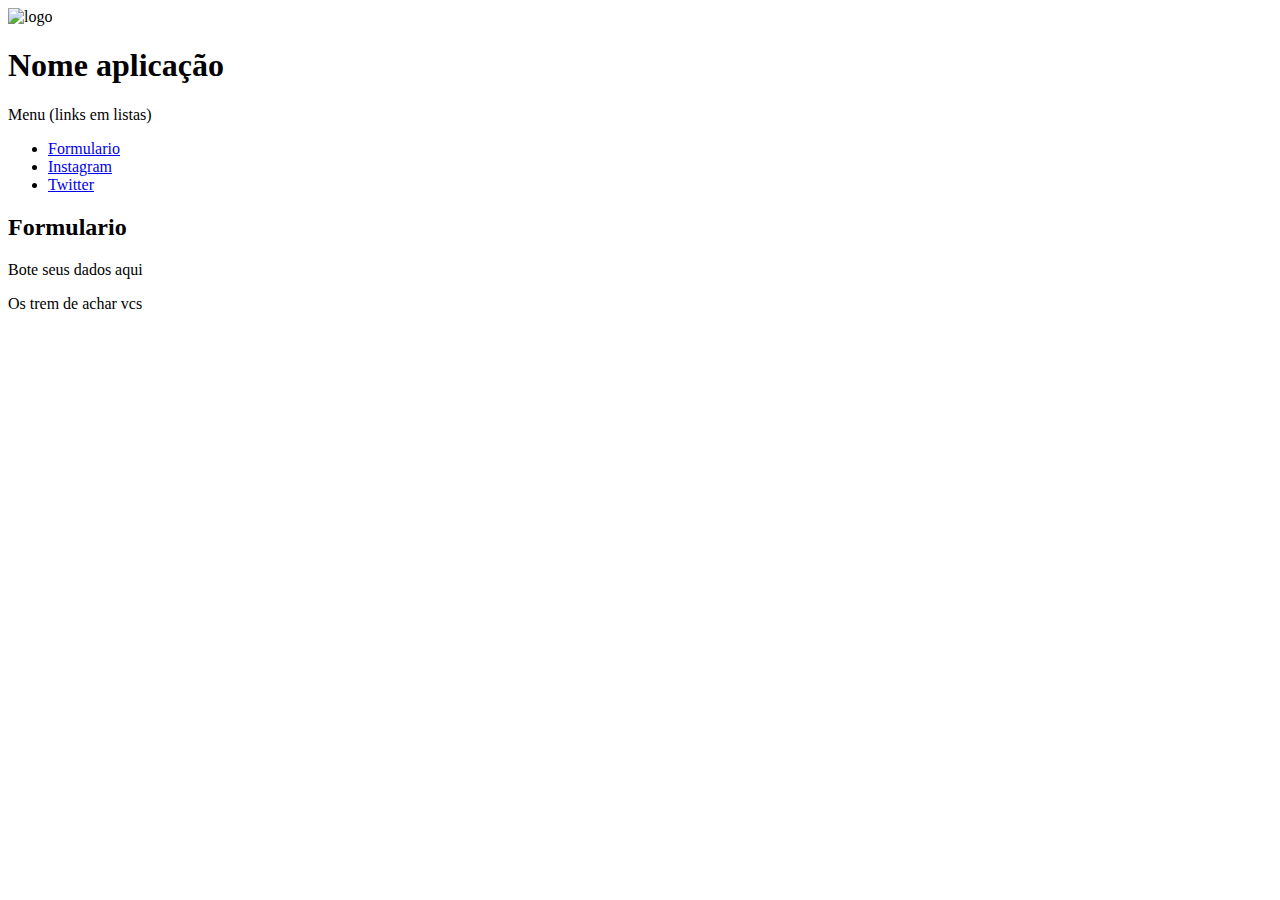
==== index.html @ bfcc55f0 "inclusão no repositório" ====
<!DOCTYPE html>
<html lang="en">
<head>
  <meta charset="UTF-8">
  <meta http-equiv="X-UA-Compatible" content="IE=edge">
  <meta name="viewport" content="width=device-width, initial-scale=1.0">
  <meta name="favicon" content="/caminho/favicon.svg">
  <link href="estilo.css" rel="stylesheet"/>
  <title>Tutorial</title>
</head>
<body>
  <header>
    <img src="" alt="logo">
    <h1>Nome aplicação</h1>
    <nav>Menu (links em listas)
      <ul>
        <li><a href="formulario.html">Formulario</a></li>
        <li><a href="https://www.instagram.com/">Instagram</a></li>
        <li><a href="https://twitter.com/?lang=pt-br">Twitter</a></li>
      </ul>
    </nav>
      
  </header>
  <main>
    <h2>Formulario</h2>
    <p>Bote seus dados aqui</p>
    <form>
      
    </form>
  </main>
  <footer>
    <p>Os trem de achar vcs</p></footer>
</body>
</html>
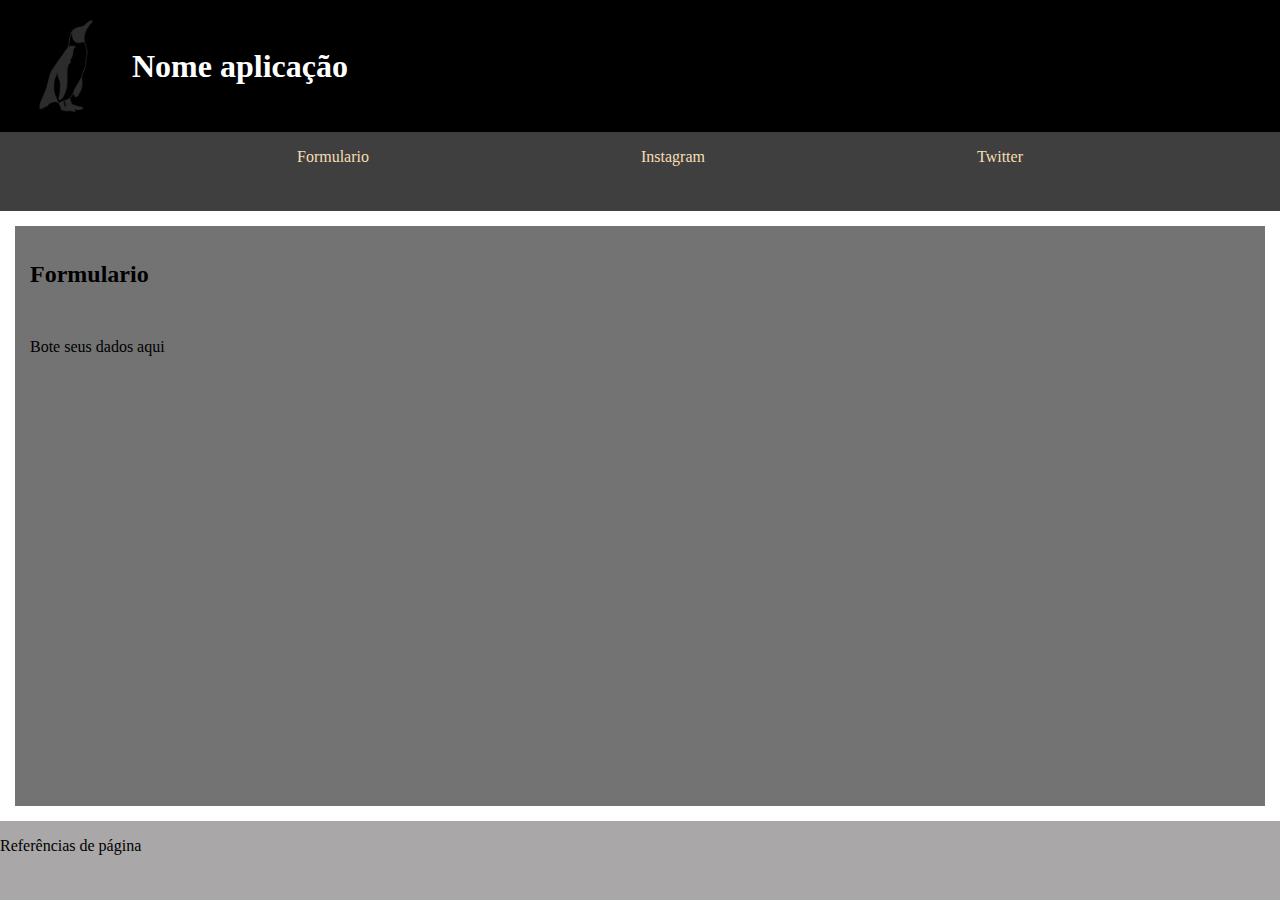
==== commit 3f317ce0: "aplicação de estilo" ====
--- a/index.html
+++ b/index.html
@@ -1,34 +1,38 @@
 <!DOCTYPE html>
-<html lang="en">
+<html class="h-100" lang="en">
+
 <head>
   <meta charset="UTF-8">
   <meta http-equiv="X-UA-Compatible" content="IE=edge">
   <meta name="viewport" content="width=device-width, initial-scale=1.0">
   <meta name="favicon" content="/caminho/favicon.svg">
-  <link href="estilo.css" rel="stylesheet"/>
+  <link href="estilo.css" rel="stylesheet" />
   <title>Tutorial</title>
 </head>
-<body>
+
+<body class="h-100">
   <header>
-    <img src="" alt="logo">
+     <img id="logo" src="images/pinpinguim.png" alt="logo">
     <h1>Nome aplicação</h1>
-    <nav>Menu (links em listas)
+  </header>
+    <nav>
       <ul>
         <li><a href="formulario.html">Formulario</a></li>
         <li><a href="https://www.instagram.com/">Instagram</a></li>
         <li><a href="https://twitter.com/?lang=pt-br">Twitter</a></li>
       </ul>
     </nav>
-      
-  </header>
   <main>
+
     <h2>Formulario</h2>
     <p>Bote seus dados aqui</p>
     <form>
-      
+
     </form>
   </main>
   <footer>
-    <p>Os trem de achar vcs</p></footer>
+    <p>Referências de página</p>
+  </footer>
 </body>
+
 </html>--- a/estilo.css
+++ b/estilo.css
@@ -0,0 +1,78 @@
+body{
+  display: flex;
+  flex-direction: column;
+  flex:1;
+  margin: auto;
+}
+
+header{
+  background-color: black;
+  color: white;
+  display: flex;
+  flex-direction: row;
+  flex: 1;
+  align-items: center;
+}
+
+nav{
+  display: flex;
+  flex-direction: column;
+  flex:1;
+  background-color: #403f3f;
+  color: white;
+}
+
+nav ul{
+  display: flex;
+  flex-direction: row;
+  gap: 15px;
+  list-style-type: none;
+  justify-content: space-evenly;
+}
+
+a{
+    color: wheat;
+    cursor: pointer;
+    text-decoration: none;
+}
+
+a:hover{
+  text-decoration: underline;
+}
+
+
+main{
+  display: flex;
+  flex:7; 
+  flex-direction: column;
+  gap: 15px;
+  background-color: #737373;
+  padding: 15px;
+  margin: 15px;
+}
+
+form{
+  display: flex;
+  flex-direction: column;
+  justify-content: center;
+  gap: 15px;
+  padding: 10px;
+  
+  
+}
+
+footer{
+  display: flex;
+  flex:1;
+  background-color: #a9a7a7;
+}
+
+.h-100{
+  Height: 100%;
+}
+
+#logo{
+  margin: 16px;
+  width: 100px;
+  height:100px;
+}